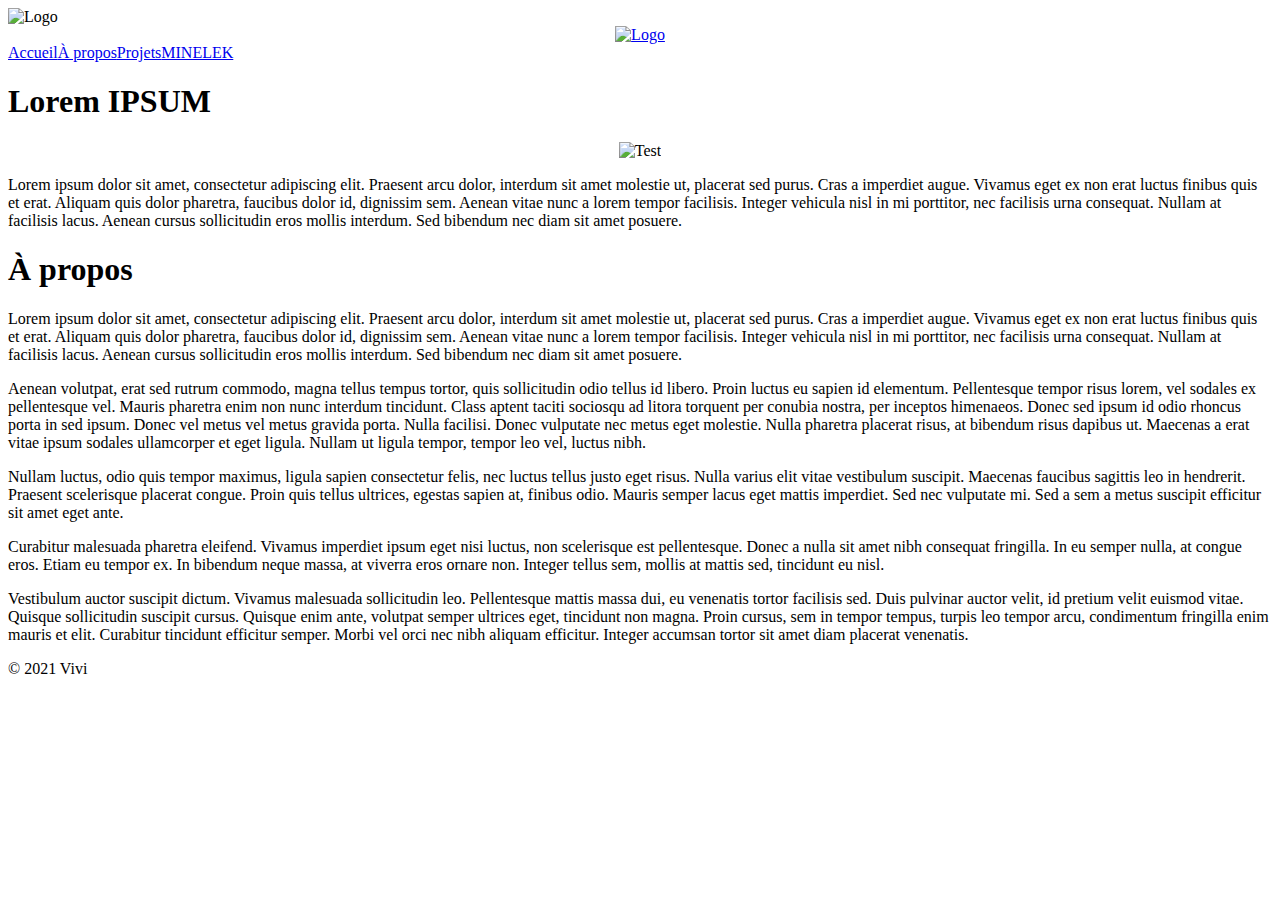
==== html/apropos.html @ 5f04725f "1.1" ====
<!DOCTYPE html>
<html>
    <head>
    	<!-- En-tête de la page -->
        <meta charset="utf-8" />
        <meta name="viewport" content="width=device-width, initial-scale=1.0">
        <!-- feuilles de styles -->
        <link rel="stylesheet" href="style.css" />
        <link rel="stylesheet" href="menu.css" />

        <link rel="stylesheet" href="https://fonts.googleapis.com/css?family=Ubuntu"> <!-- télécharge la police -->
        <link rel="icon" type="image/png" href="Image/logo.png">
        <title>MINELEK</title>
    </head>

    <!-- Menu-->
    <nav>
      <div id="logo"><img src="Image/logo.png" alt="Logo" /></div>
      <a href="javascript:void(0);" onclick="open_close_menu()" id="mobile"><center><img src="Image/menu.png" class="icone" alt="Logo" /></center></a>
      <a href="index.html" class="menuitem" id="accueil">Accueil</a><!--
      --><a href="apropos.html" class="menuitem">À propos</a><!--
      --><a href="projets.html" class="menuitem">Projets</a><!--
      --><a href="main.html" class="menuitem" id="ordi">MINELEK</a>
    </nav>
    <!-- Fin Menu -->

    <body>
      <div class="row">
        <div class="col_min" id="first">
          <div class="carte">
          <h1>Lorem IPSUM</h1>
          <center><img src="Image/test_ico.jpeg" alt="Test" /></center>
          <p>Lorem ipsum dolor sit amet, consectetur adipiscing elit. Praesent arcu dolor, interdum sit amet molestie ut, placerat sed purus. Cras a imperdiet augue. Vivamus eget ex non erat luctus finibus quis et erat. Aliquam quis dolor pharetra, faucibus dolor id, dignissim sem. Aenean vitae nunc a lorem tempor facilisis. Integer vehicula nisl in mi porttitor, nec facilisis urna consequat. Nullam at facilisis lacus. Aenean cursus sollicitudin eros mollis interdum. Sed bibendum nec diam sit amet posuere.</p>
        </div>
        </div>
        <div class="col_med">
      <h1>À propos</h1>
      <p>Lorem ipsum dolor sit amet, consectetur adipiscing elit. Praesent arcu dolor, interdum sit amet molestie ut, placerat sed purus. Cras a imperdiet augue. Vivamus eget ex non erat luctus finibus quis et erat. Aliquam quis dolor pharetra, faucibus dolor id, dignissim sem. Aenean vitae nunc a lorem tempor facilisis. Integer vehicula nisl in mi porttitor, nec facilisis urna consequat. Nullam at facilisis lacus. Aenean cursus sollicitudin eros mollis interdum. Sed bibendum nec diam sit amet posuere.</p>
<p>
Aenean volutpat, erat sed rutrum commodo, magna tellus tempus tortor, quis sollicitudin odio tellus id libero. Proin luctus eu sapien id elementum. Pellentesque tempor risus lorem, vel sodales ex pellentesque vel. Mauris pharetra enim non nunc interdum tincidunt. Class aptent taciti sociosqu ad litora torquent per conubia nostra, per inceptos himenaeos. Donec sed ipsum id odio rhoncus porta in sed ipsum. Donec vel metus vel metus gravida porta. Nulla facilisi. Donec vulputate nec metus eget molestie. Nulla pharetra placerat risus, at bibendum risus dapibus ut. Maecenas a erat vitae ipsum sodales ullamcorper et eget ligula. Nullam ut ligula tempor, tempor leo vel, luctus nibh.
</p>
<p>
Nullam luctus, odio quis tempor maximus, ligula sapien consectetur felis, nec luctus tellus justo eget risus. Nulla varius elit vitae vestibulum suscipit. Maecenas faucibus sagittis leo in hendrerit. Praesent scelerisque placerat congue. Proin quis tellus ultrices, egestas sapien at, finibus odio. Mauris semper lacus eget mattis imperdiet. Sed nec vulputate mi. Sed a sem a metus suscipit efficitur sit amet eget ante.
</p>
<p>
Curabitur malesuada pharetra eleifend. Vivamus imperdiet ipsum eget nisi luctus, non scelerisque est pellentesque. Donec a nulla sit amet nibh consequat fringilla. In eu semper nulla, at congue eros. Etiam eu tempor ex. In bibendum neque massa, at viverra eros ornare non. Integer tellus sem, mollis at mattis sed, tincidunt eu nisl.
</p>
<p>
Vestibulum auctor suscipit dictum. Vivamus malesuada sollicitudin leo. Pellentesque mattis massa dui, eu venenatis tortor facilisis sed. Duis pulvinar auctor velit, id pretium velit euismod vitae. Quisque sollicitudin suscipit cursus. Quisque enim ante, volutpat semper ultrices eget, tincidunt non magna. Proin cursus, sem in tempor tempus, turpis leo tempor arcu, condimentum fringilla enim mauris et elit. Curabitur tincidunt efficitur semper. Morbi vel orci nec nibh aliquam efficitur. Integer accumsan tortor sit amet diam placerat venenatis.</p>
    </div>
    </div>
    <script type="text/javascript" src="script.js"></script>
    </body>
    <footer>
      © 2021 Vivi
    </footer>
</html>
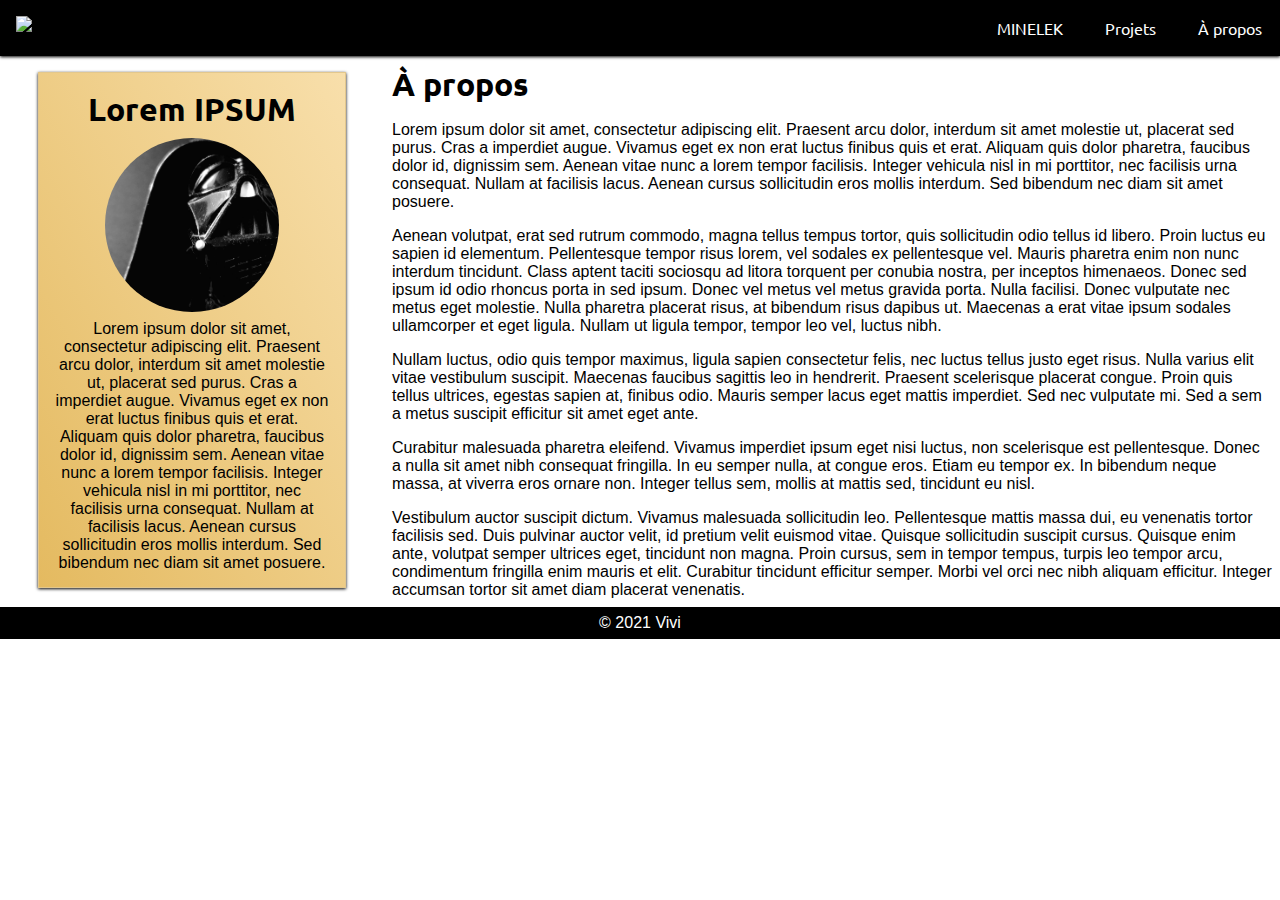
==== commit 6807b486: "1.3" ====
--- a/html/apropos.html
+++ b/html/apropos.html
@@ -1,26 +1,27 @@
 <!DOCTYPE html>
 <html>
     <head>
-    	<!-- En-tête de la page -->
+      <!-- En-tête de la page -->
         <meta charset="utf-8" />
         <meta name="viewport" content="width=device-width, initial-scale=1.0">
         <!-- feuilles de styles -->
-        <link rel="stylesheet" href="style.css" />
-        <link rel="stylesheet" href="menu.css" />
+        <link rel="stylesheet" href="../css/style.css" />
+        <link rel="stylesheet" href="../css/menu.css" />
+        <link rel="stylesheet" href="../css/sidenav.css" />
 
         <link rel="stylesheet" href="https://fonts.googleapis.com/css?family=Ubuntu"> <!-- télécharge la police -->
-        <link rel="icon" type="image/png" href="Image/logo.png">
+        <link rel="icon" type="image/png" href="../image/logo.png">
         <title>MINELEK</title>
     </head>
 
     <!-- Menu-->
     <nav>
-      <div id="logo"><img src="Image/logo.png" alt="Logo" /></div>
-      <a href="javascript:void(0);" onclick="open_close_menu()" id="mobile"><center><img src="Image/menu.png" class="icone" alt="Logo" /></center></a>
+      <div id="logo"><img src="mage/logo.png" alt="Logo" /></div>
+      <a href="javascript:void(0);" onclick="open_close_menu()" id="mobile"><center><img src="../image/menu.png" class="icone" alt="Logo" /></center></a>
       <a href="index.html" class="menuitem" id="accueil">Accueil</a><!--
       --><a href="apropos.html" class="menuitem">À propos</a><!--
       --><a href="projets.html" class="menuitem">Projets</a><!--
-      --><a href="main.html" class="menuitem" id="ordi">MINELEK</a>
+      --><a href="../index.html" class="menuitem" id="ordi">MINELEK</a>
     </nav>
     <!-- Fin Menu -->
 
@@ -29,7 +30,7 @@
         <div class="col_min" id="first">
           <div class="carte">
           <h1>Lorem IPSUM</h1>
-          <center><img src="Image/test_ico.jpeg" alt="Test" /></center>
+          <center><img src="../image/test_ico.jpeg" alt="Test" /></center>
           <p>Lorem ipsum dolor sit amet, consectetur adipiscing elit. Praesent arcu dolor, interdum sit amet molestie ut, placerat sed purus. Cras a imperdiet augue. Vivamus eget ex non erat luctus finibus quis et erat. Aliquam quis dolor pharetra, faucibus dolor id, dignissim sem. Aenean vitae nunc a lorem tempor facilisis. Integer vehicula nisl in mi porttitor, nec facilisis urna consequat. Nullam at facilisis lacus. Aenean cursus sollicitudin eros mollis interdum. Sed bibendum nec diam sit amet posuere.</p>
         </div>
         </div>
@@ -49,7 +50,7 @@
 Vestibulum auctor suscipit dictum. Vivamus malesuada sollicitudin leo. Pellentesque mattis massa dui, eu venenatis tortor facilisis sed. Duis pulvinar auctor velit, id pretium velit euismod vitae. Quisque sollicitudin suscipit cursus. Quisque enim ante, volutpat semper ultrices eget, tincidunt non magna. Proin cursus, sem in tempor tempus, turpis leo tempor arcu, condimentum fringilla enim mauris et elit. Curabitur tincidunt efficitur semper. Morbi vel orci nec nibh aliquam efficitur. Integer accumsan tortor sit amet diam placerat venenatis.</p>
     </div>
     </div>
-    <script type="text/javascript" src="script.js"></script>
+    <script type="text/javascript" src="../js/script.js"></script>
     </body>
     <footer>
       © 2021 Vivi
--- a/css/style.css
+++ b/css/style.css
@@ -0,0 +1,117 @@
+*
+{
+  padding:0; /*pas de marges intérieures*/
+  margin:0; /*pas de marges extérieures*/
+  font-family: Arial;
+  box-sizing: border-box;
+
+}
+
+p{
+    padding:0.5rem;
+}
+
+body{
+  margin-top:3.5rem;
+}
+
+img
+{
+  max-width: 100%;
+  max-height: 100%;
+  display:block;
+}
+
+.conteneur
+{
+  width:100%;
+  position: relative;
+}
+
+.overlay{
+  position: absolute;
+  bottom:0;
+  padding:20px;
+  color:white;
+  background: rgba(0, 0, 0, 0.5); /* Black background with 0.5 opacity */
+  width:100%;
+  text-align: center;
+  opacity: 0;
+  transition: opacity 1s ease-out;
+}
+
+.conteneur:hover .overlay{
+  opacity:1;
+  transition: opacity 1s ease-out;
+}
+
+.carte
+{
+  width:80%;
+  padding:2%;
+  margin:0 2% 2% 10%;
+  position:relative;
+  background: linear-gradient(to top right, #E4BA60, #F8DFAB);
+
+  border: 1px solid #E3C78C;
+  text-align: center;
+  -webkit-box-shadow: 0 1px 3px black;
+  -moz-box-shadow: 0 1px 3px black;
+  box-shadow: 0 1px 3px black;
+}
+
+.carte img{
+  border-radius: 50%;
+  width:60%;
+}
+
+h1,
+h2,
+h3,
+h4
+{
+  font-family: 'Ubuntu', Arial;
+  padding:0.5rem;
+}
+
+.row::after {
+  content: "";
+  clear: both;
+  display: block;
+}
+
+[class*="col_"]{
+  margin:0;
+  padding:0;
+  background-color: white;
+  float:left;
+  width:100%;
+}
+
+
+@media only screen and (min-width: 768px) {
+  /* pour ordinateur: */
+.col_max {width: 100%;}
+.col_min {width: 30%;}
+.col_med {width: 70%;}
+.col_med2 {width: 80%;
+  max-height:calc(100vh - 5.5rem);
+  overflow: auto;
+  }
+
+/*le logo ne doit pas dépasser sur la première colonne*/
+  [class*="col_"]#first {
+    padding-top:1rem;
+  }
+}
+
+
+footer{
+  clear: both;
+  background-color: black;
+  color: white;
+  text-align: center;
+  height:2rem;
+  line-height:2rem;
+  font-family: 'Arsenal', Arial;
+}
--- a/css/menu.css
+++ b/css/menu.css
@@ -0,0 +1,112 @@
+nav{
+ padding:0; /*pas de marges intérieures*/
+ margin:0; /*pas de marges extérieures*/
+ text-align: center;
+ position: fixed;
+ width: 100%;
+ top: 0px;
+ background-color: black;
+ height: 3.5rem;
+ -webkit-box-shadow: 0 1px 3px black;
+ -moz-box-shadow: 0 1px 3px black;
+ box-shadow: 0 1px 3px black;
+ z-index: 1; /*devant le reste*/
+ }
+
+
+nav a {
+  /*disposition : on les masque en mode mobile*/
+ display: none;
+ float: right;
+ text-align: center;
+ width:100px;
+ background-color:black;
+ text-decoration:none;
+ color:white;
+ height:3.5rem;
+ line-height: 3.5rem;
+ font-family: 'Ubuntu', Arial;
+ padding: 0 10px;
+ }
+
+ nav div#logo img{
+ 	/*redimensionnement de l'image*/
+ 	max-height: 4rem;
+ 	max-width: 4rem;
+  margin: 1rem;
+  float: left;
+  /*masqué en mode mobile*/
+  display: none;
+ }
+
+ nav a:hover{
+   color: #E7C77E;
+ }
+
+
+#mobile{
+  display:inline-block;
+  text-align: center;
+}
+
+#ordi{
+  display:none;
+}
+
+.icone{
+  width: 2rem;
+	height: 2rem;
+	padding: 0;
+	margin: 0.8rem 0.5rem;
+	/*positionnement de la case*/
+	display: flex;
+	justify-content: center;
+}
+
+/*Mettre les media queries après les instructions principales*/
+
+@media only screen and (max-width: 800px){
+nav.responsive {
+  height: 15rem;    /*taille proportionnelle à la taille de la police*/
+	max-height: 100vh;     /*100*1/100 du viewport soit tout le viewport*/
+  overflow: auto;
+  }
+  nav.responsive a:not(.quick-access) {
+    /*on centre les éléments sur chaque ligne*/
+  	display: block;
+    margin-left:auto;
+    margin-right: auto;
+
+	}
+
+  nav a{
+    width:100%;
+  }
+
+}
+
+@media only screen and (min-width: 800px) {
+	/*liens cliquables : on les affiche tous*/
+	nav a {
+		display: inline-block;
+
+	}
+	/*liens cliquables : on masque le bouton menu*/
+	#mobile {
+		display: none;
+	}
+
+  #ordi{
+    display: inline-block;
+  }
+
+  #accueil{
+    display: none;
+  }
+
+  nav div#logo img{
+    display: block;
+  }
+
+
+}
--- a/css/sidenav.css
+++ b/css/sidenav.css
@@ -0,0 +1,60 @@
+/* Fixed sidenav, full height */
+.sidenav {
+  height: calc(100vh - 5.5rem);
+  width: 1000%;
+  background-color: #111;
+  overflow-x: hidden;
+  padding-top: 20px;
+}
+
+/* Style the sidenav links and the dropdown button */
+.sidenav a, .dropdown-btn {
+  padding: 6px 8px 6px 16px;
+  text-decoration: none;
+  font-size: 1.5rem;
+  font-family: 'Ubuntu',Arial;
+  color: #818181;
+  display: block;
+  border: none;
+  background: none;
+  width:100%;
+  text-align: left;
+  cursor: pointer;
+  outline: none;
+}
+
+/* On mouse-over */
+.sidenav a:hover, .dropdown-btn:hover {
+  color: #f1f1f1;
+}
+
+/* Main content */
+.main {
+  margin-left: 200px; /* Same as the width of the sidenav */
+  font-size: 20px; /* Increased text to enable scrolling */
+  padding: 0px 10px;
+}
+
+/* Add an active class to the active dropdown button */
+.active {
+  background-color: #E7C77E;
+  color: black;
+}
+
+.active:hover{
+  color:black;
+}
+
+/* Dropdown container (hidden by default). Optional: add a lighter background color and some left padding to change the design of the dropdown content */
+.dropdown-container {
+  display: none;
+  background-color: #262626;
+  padding-left: 8px;
+}
+
+@media only screen and (min-width: 768px){
+  .sidenav{
+    width:20%;
+    float:left;
+  }
+}
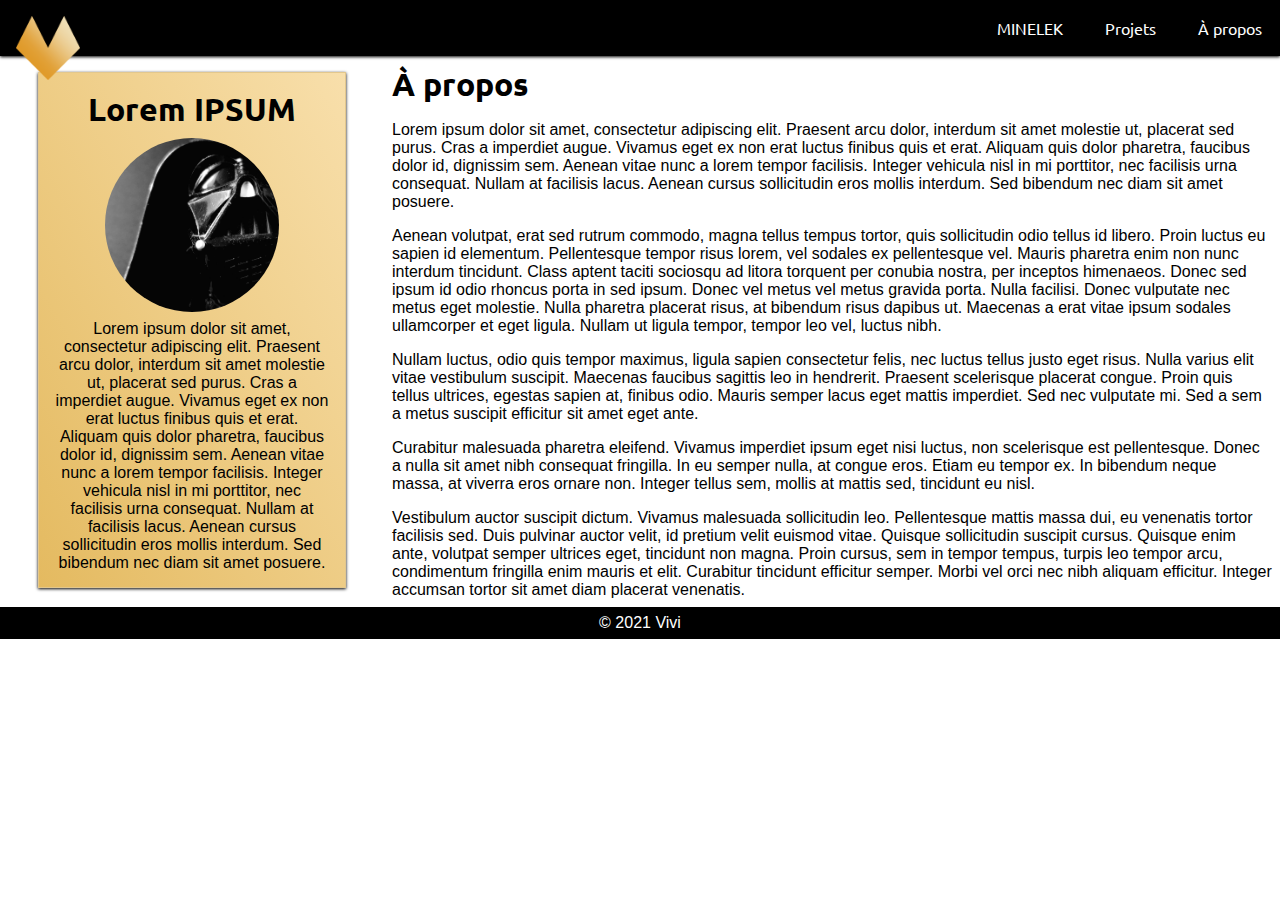
==== commit 3ac2e5f3: "1.4" ====
--- a/html/apropos.html
+++ b/html/apropos.html
@@ -16,7 +16,7 @@
 
     <!-- Menu-->
     <nav>
-      <div id="logo"><img src="mage/logo.png" alt="Logo" /></div>
+      <div id="logo"><img src="../image/logo.png" alt="Logo" /></div>
       <a href="javascript:void(0);" onclick="open_close_menu()" id="mobile"><center><img src="../image/menu.png" class="icone" alt="Logo" /></center></a>
       <a href="index.html" class="menuitem" id="accueil">Accueil</a><!--
       --><a href="apropos.html" class="menuitem">À propos</a><!--
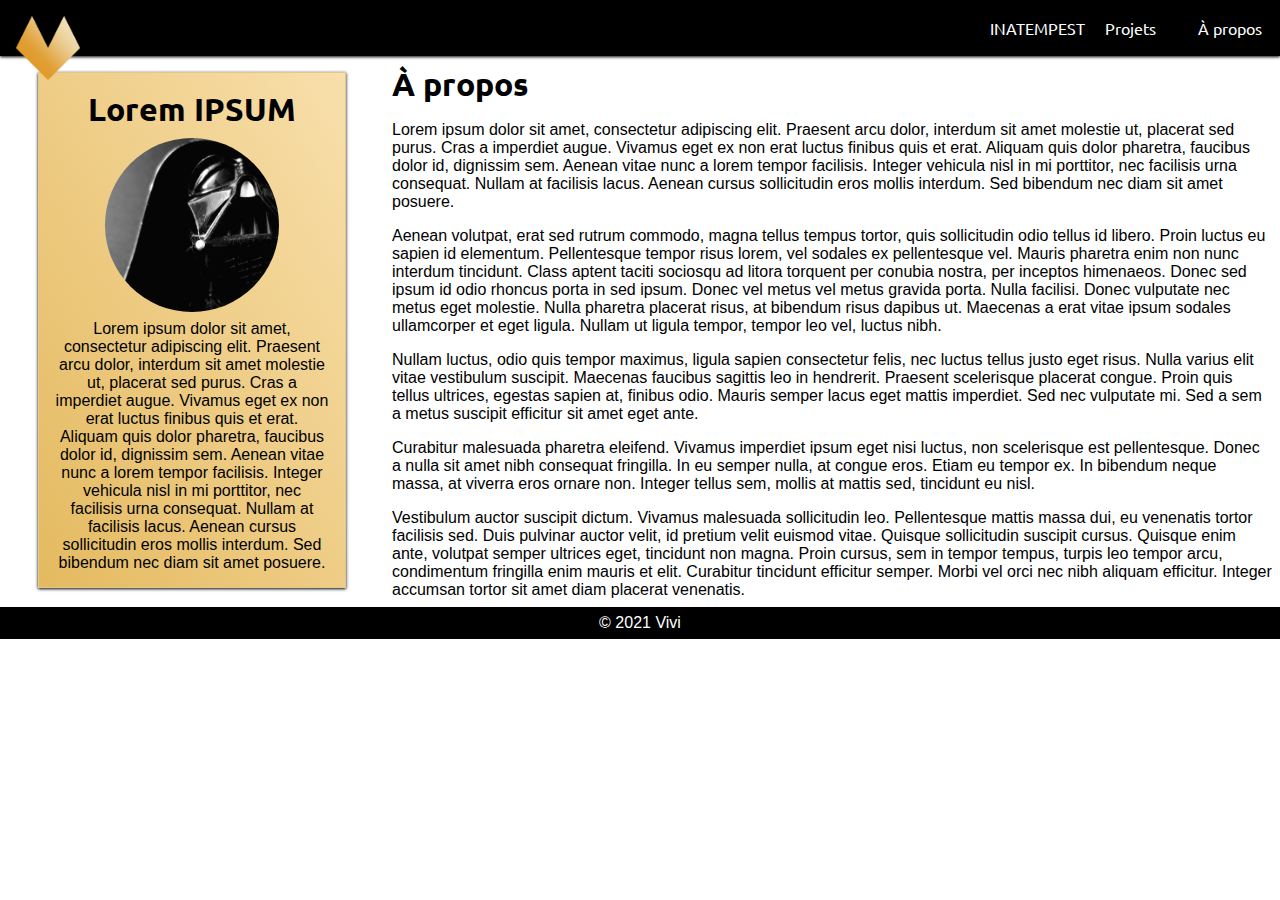
==== commit 5c569795: "1.6" ====
--- a/html/apropos.html
+++ b/html/apropos.html
@@ -11,17 +11,17 @@
 
         <link rel="stylesheet" href="https://fonts.googleapis.com/css?family=Ubuntu"> <!-- télécharge la police -->
         <link rel="icon" type="image/png" href="../image/logo.png">
-        <title>MINELEK</title>
+        <title>INATEMPEST</title>
     </head>
 
     <!-- Menu-->
     <nav>
       <div id="logo"><img src="../image/logo.png" alt="Logo" /></div>
       <a href="javascript:void(0);" onclick="open_close_menu()" id="mobile"><center><img src="../image/menu.png" class="icone" alt="Logo" /></center></a>
-      <a href="index.html" class="menuitem" id="accueil">Accueil</a><!--
+      <a href="../index.html" class="menuitem" id="accueil">Accueil</a><!--
       --><a href="apropos.html" class="menuitem">À propos</a><!--
       --><a href="projets.html" class="menuitem">Projets</a><!--
-      --><a href="../index.html" class="menuitem" id="ordi">MINELEK</a>
+      --><a href="../index.html" class="menuitem" id="ordi">INATEMPEST</a>
     </nav>
     <!-- Fin Menu -->
 
--- a/css/sidenav.css
+++ b/css/sidenav.css
@@ -1,7 +1,7 @@
 /* Fixed sidenav, full height */
 .sidenav {
-  height: calc(100vh - 5.5rem);
-  width: 1000%;
+  height: 100%;
+  width: 100%;
   background-color: #111;
   overflow-x: hidden;
   padding-top: 20px;
@@ -56,5 +56,6 @@
   .sidenav{
     width:20%;
     float:left;
+    height: calc(100vh - 5.5rem);
   }
 }
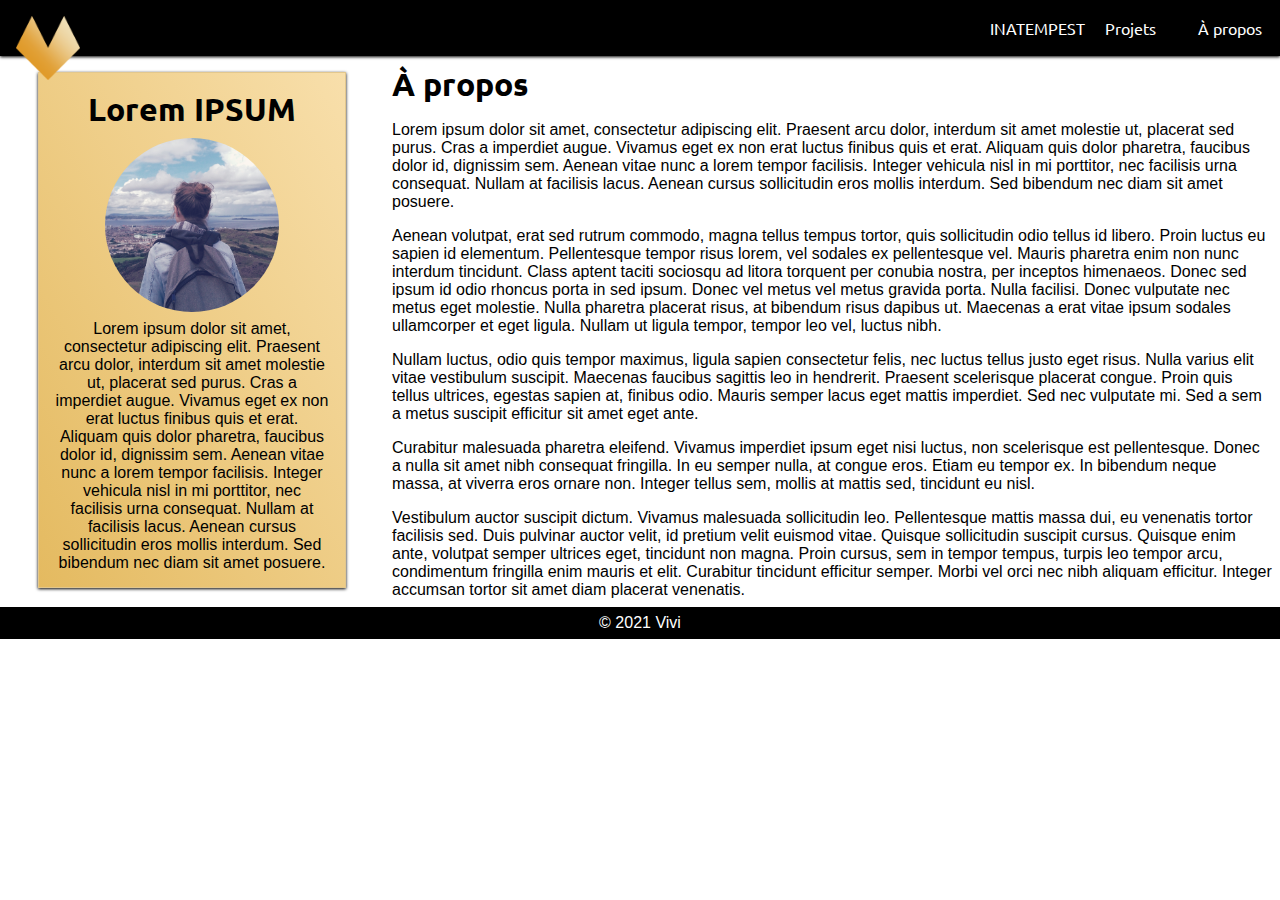
==== commit 4b76f23b: "1.9" ====
--- a/html/apropos.html
+++ b/html/apropos.html
@@ -30,7 +30,7 @@
         <div class="col_min" id="first">
           <div class="carte">
           <h1>Lorem IPSUM</h1>
-          <center><img src="../image/test_ico.jpeg" alt="Test" /></center>
+          <center><img src="../image/ico_author.jpeg" alt="Test" /></center>
           <p>Lorem ipsum dolor sit amet, consectetur adipiscing elit. Praesent arcu dolor, interdum sit amet molestie ut, placerat sed purus. Cras a imperdiet augue. Vivamus eget ex non erat luctus finibus quis et erat. Aliquam quis dolor pharetra, faucibus dolor id, dignissim sem. Aenean vitae nunc a lorem tempor facilisis. Integer vehicula nisl in mi porttitor, nec facilisis urna consequat. Nullam at facilisis lacus. Aenean cursus sollicitudin eros mollis interdum. Sed bibendum nec diam sit amet posuere.</p>
         </div>
         </div>
